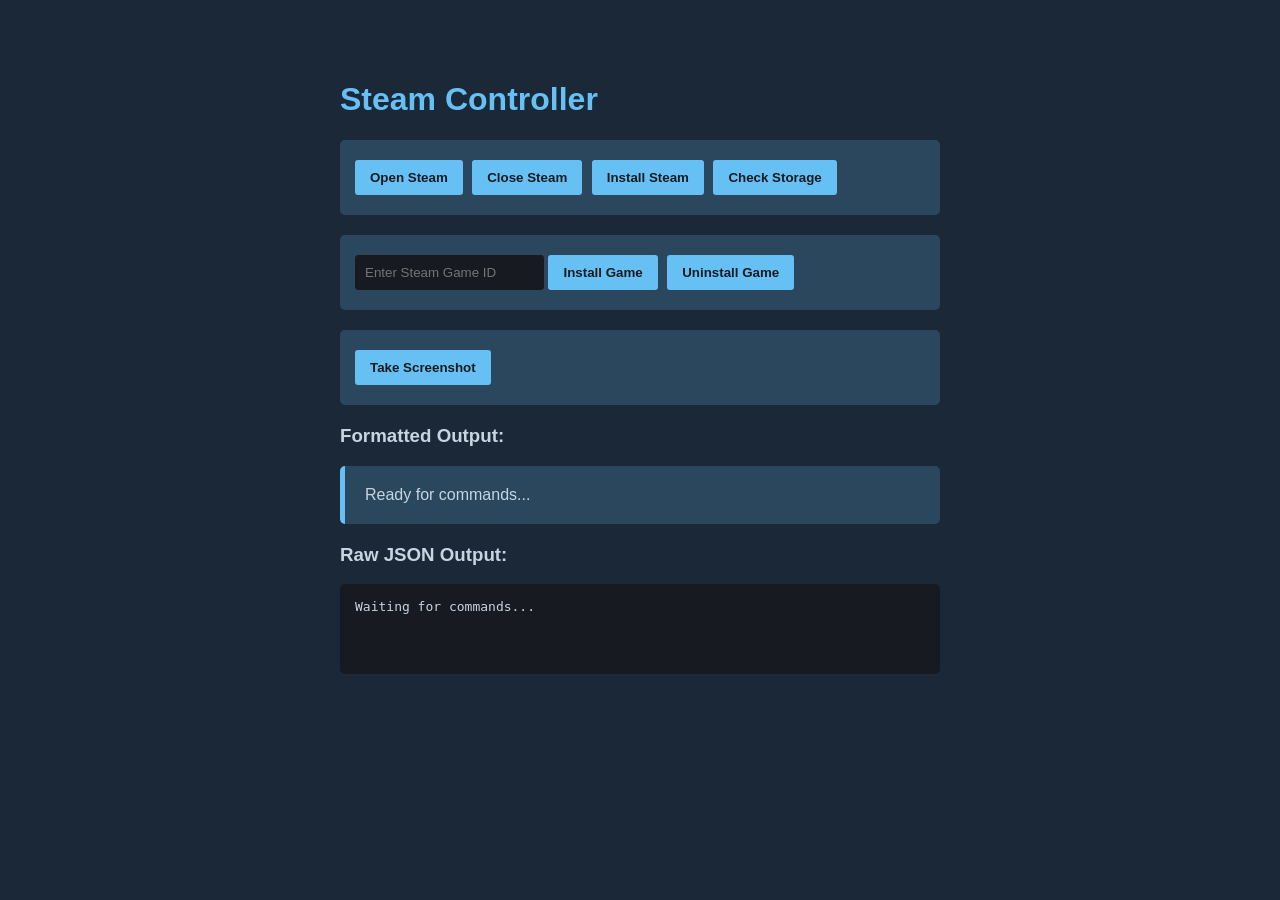
==== page/index.html @ 4c731801 "Initial commit" ====
<!DOCTYPE html>
<html lang="en">
<head>
    <meta charset="UTF-8">
    <meta name="viewport" content="width=device-width, initial-scale=1.0">
    <title>Steam Auto Controller</title>
    <link rel="stylesheet" href="style.css">
</head>
<body>

    <h1>Steam Controller</h1>

    <div class="control-group">
        <button onclick="fetchData('/opensteam')">Open Steam</button>
        <button onclick="fetchData('/closesteam')">Close Steam</button>
        <button onclick="fetchData('/installsteam')">Install Steam</button>
        <button onclick="fetchData('/storage')">Check Storage</button>
    </div>

    <div class="control-group">
        <input type="number" id="gameId" placeholder="Enter Steam Game ID">
        <button onclick="installGame()">Install Game</button>
        <button onclick="uninstallGame()">Uninstall Game</button>
    </div>

    <div class="control-group">
        <button onclick="takeScreenshot()">Take Screenshot</button>
        <img id="screenshot-display" alt="Screen Capture">
    </div>

<h3>Formatted Output:</h3>
    <div id="formatted-output">Ready for commands...</div>

    <h3>Raw JSON Output:</h3>
    <div id="output-box">Waiting for commands...</div>

    <script src="script.js"></script>
</body>
</html>
---- page/style.css ----
body {
    font-family: Arial, sans-serif;
    max-width: 600px;
    margin: 40px auto;
    padding: 20px;
    background-color: #1b2838;
    color: #c7d5e0;
    border-radius: 8px;
}

h1 { 
    color: #66c0f4; 
}

.control-group {
    margin-bottom: 20px;
    padding: 15px;
    background-color: #2a475e;
    border-radius: 5px;
}

button {
    background-color: #66c0f4;
    color: #171a21;
    border: none;
    padding: 10px 15px;
    margin: 5px 5px 5px 0;
    cursor: pointer;
    border-radius: 3px;
    font-weight: bold;
}

button:hover { 
    background-color: #4196c9; 
}

input {
    padding: 9px;
    border-radius: 3px;
    border: 1px solid #171a21;
    background-color: #171a21;
    color: white;
}

#output-box {
    background-color: #171a21;
    padding: 15px;
    border-radius: 5px;
    font-family: monospace;
    white-space: pre-wrap;
    min-height: 60px;
}

#screenshot-display {
    max-width: 100%;
    margin-top: 15px;
    display: none;
    border: 2px solid #66c0f4;
}

/* Styling for the new Formatted Output box */
#formatted-output {
    background-color: #2a475e;
    padding: 20px;
    border-radius: 5px;
    font-size: 16px;
    margin-bottom: 20px;
    border-left: 5px solid #66c0f4; /* Default Steam blue edge */
    transition: all 0.3s ease;
}

/* Success state (Steam Green) */
.status-success {
    border-left-color: #5c7e10 !important;
    background-color: #1e3322 !important;
    color: #a3cc4a;
}

/* Error state (Red) */
.status-error {
    border-left-color: #a12721 !important;
    background-color: #3b1f1f !important;
    color: #ff5b52;
}

.storage-stats {
    margin-top: 10px;
    line-height: 1.6;
}
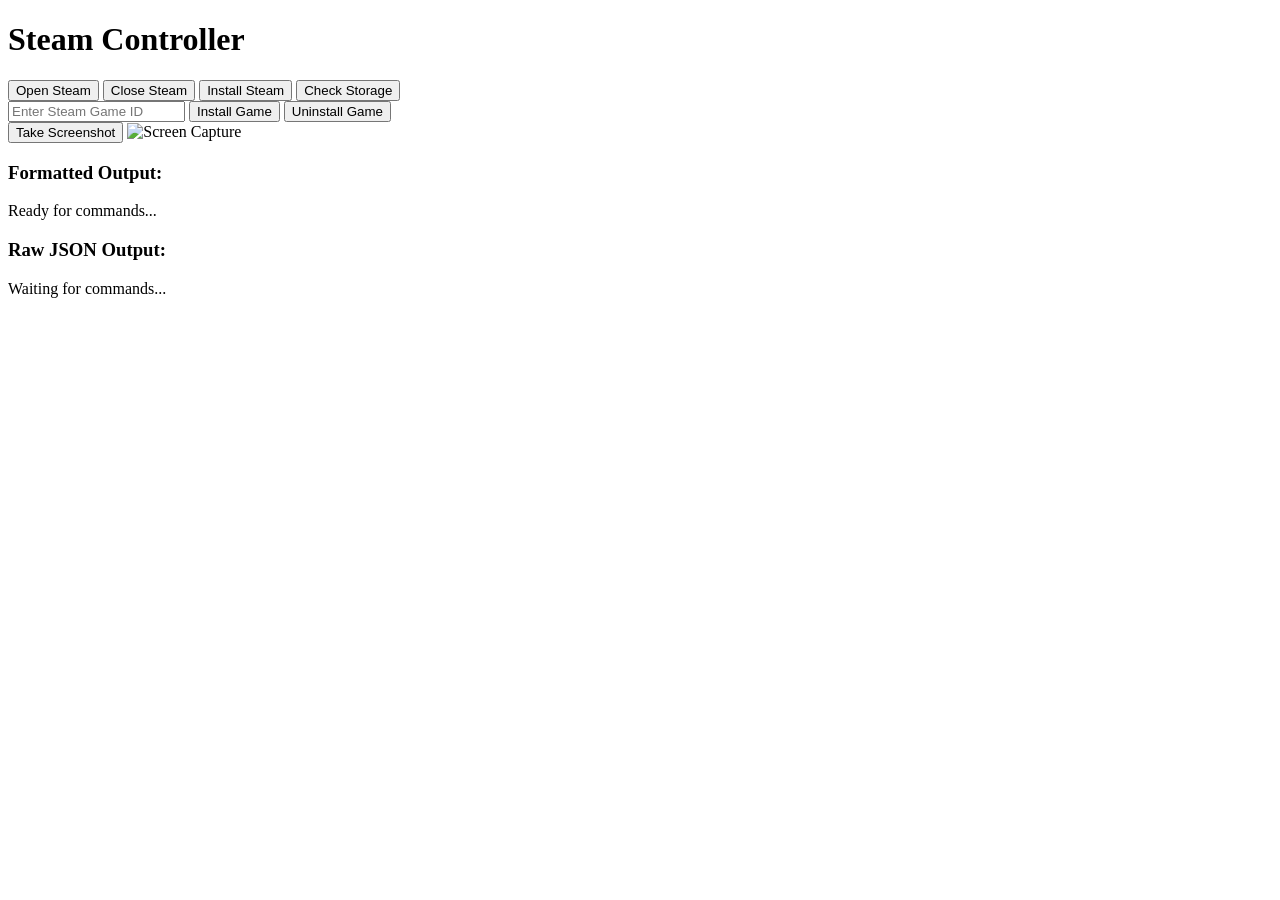
==== commit 677b72d4: "changed some stuff start.ps1 to start the main.py easily without having to use a cmd. i changed the " ====
--- a/page/index.html
+++ b/page/index.html
@@ -4,7 +4,8 @@
     <meta charset="UTF-8">
     <meta name="viewport" content="width=device-width, initial-scale=1.0">
     <title>Steam Auto Controller</title>
-    <link rel="stylesheet" href="style.css">
+    <link rel="icon" type="image/x-icon" href="http://localhost:8000/assets/favicon.ico?v=${timestamp}">
+    <link rel="stylesheet" href="http://localhost:8000/page/style.css?v=${timestamp}">
 </head>
 <body>
 
@@ -34,6 +35,6 @@
     <h3>Raw JSON Output:</h3>
     <div id="output-box">Waiting for commands...</div>
 
-    <script src="script.js"></script>
+    <script src="http://localhost:8000/page/script.js?v=${timestamp}"></script>
 </body>
 </html>
